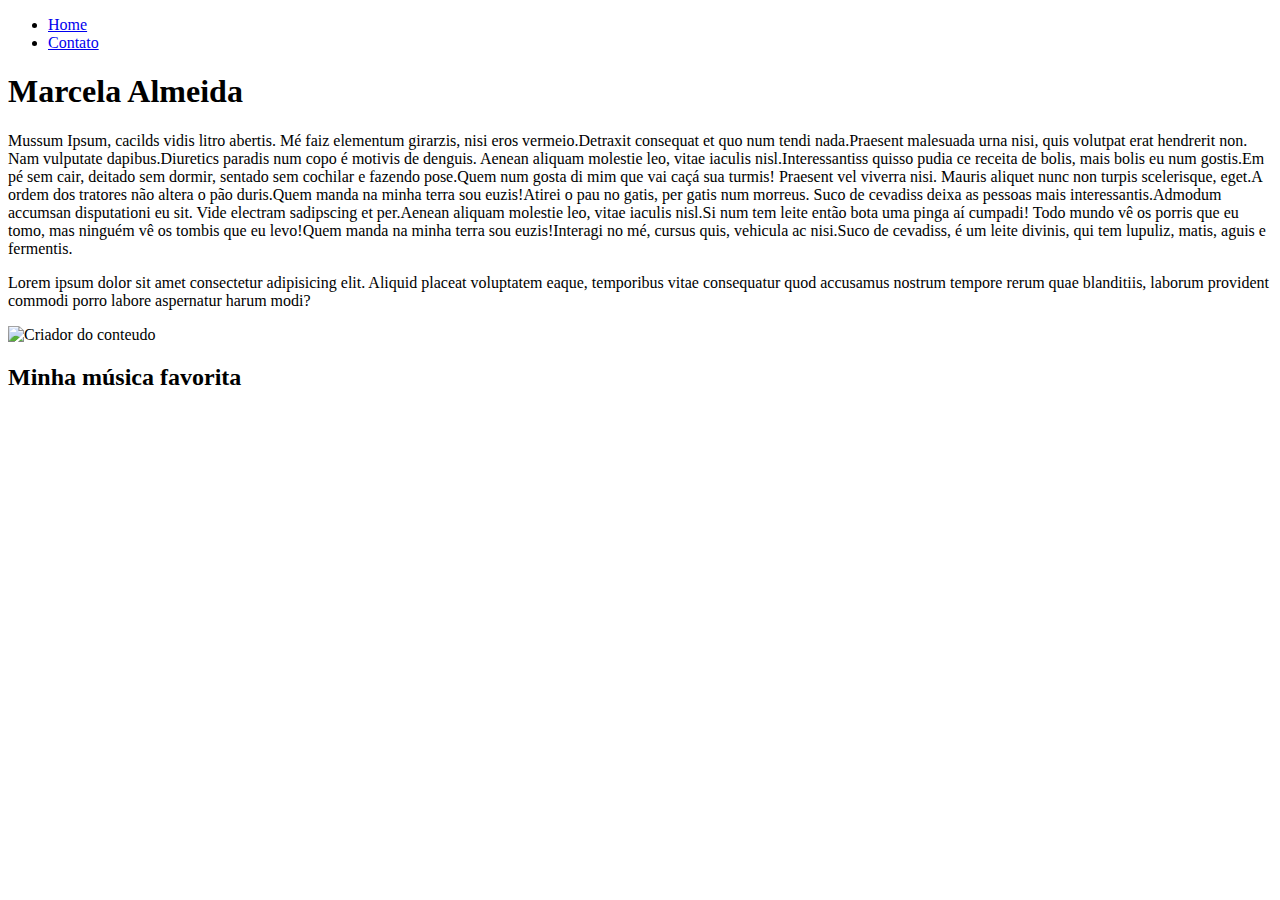
==== index.html @ 8a83ee62 "Aula 1 Fundamentos Web" ====
<!DOCTYPE html>
<html lang="pt-br">
<head>
    <meta charset="UTF-8">
    <meta http-equiv="X-UA-Compatible" content="IE=edge">
    <meta name="viewport" content="width=device-width, initial-scale=1.0">
    <title>Meu Perfil</title>
</head>
<body>
    <ul>
        <li><a href="index.html">Home</a></li>
        <li><a href="contato.html">Contato</a></li>
    </ul>
    <h1>Marcela Almeida</h1>
    <p>Mussum Ipsum, cacilds vidis litro abertis. Mé faiz elementum girarzis, nisi eros vermeio.Detraxit consequat et quo num tendi nada.Praesent malesuada urna nisi, quis volutpat erat hendrerit non. Nam vulputate dapibus.Diuretics paradis num copo é motivis de denguis.

        Aenean aliquam molestie leo, vitae iaculis nisl.Interessantiss quisso pudia ce receita de bolis, mais bolis eu num gostis.Em pé sem cair, deitado sem dormir, sentado sem cochilar e fazendo pose.Quem num gosta di mim que vai caçá sua turmis!
        
        Praesent vel viverra nisi. Mauris aliquet nunc non turpis scelerisque, eget.A ordem dos tratores não altera o pão duris.Quem manda na minha terra sou euzis!Atirei o pau no gatis, per gatis num morreus.
        
        Suco de cevadiss deixa as pessoas mais interessantis.Admodum accumsan disputationi eu sit. Vide electram sadipscing et per.Aenean aliquam molestie leo, vitae iaculis nisl.Si num tem leite então bota uma pinga aí cumpadi!
        
        Todo mundo vê os porris que eu tomo, mas ninguém vê os tombis que eu levo!Quem manda na minha terra sou euzis!Interagi no mé, cursus quis, vehicula ac nisi.Suco de cevadiss, é um leite divinis, qui tem lupuliz, matis, aguis e fermentis.</p>
    <p>Lorem ipsum dolor sit amet consectetur adipisicing elit. Aliquid placeat voluptatem eaque, temporibus vitae consequatur quod accusamus nostrum tempore rerum quae blanditiis, laborum provident commodi porro labore aspernatur harum modi?</p>

    <img src="assets/imagem/Foto.jpg" alt="Criador do conteudo">
    <h2>Minha música favorita</h2>
    <iframe width="560" height="315" src="https://www.youtube.com/embed/7EQX70weW8o" title="YouTube video player" frameborder="0" allow="accelerometer; autoplay; clipboard-write; encrypted-media; gyroscope; picture-in-picture" allowfullscreen></iframe>
</body>
</html>
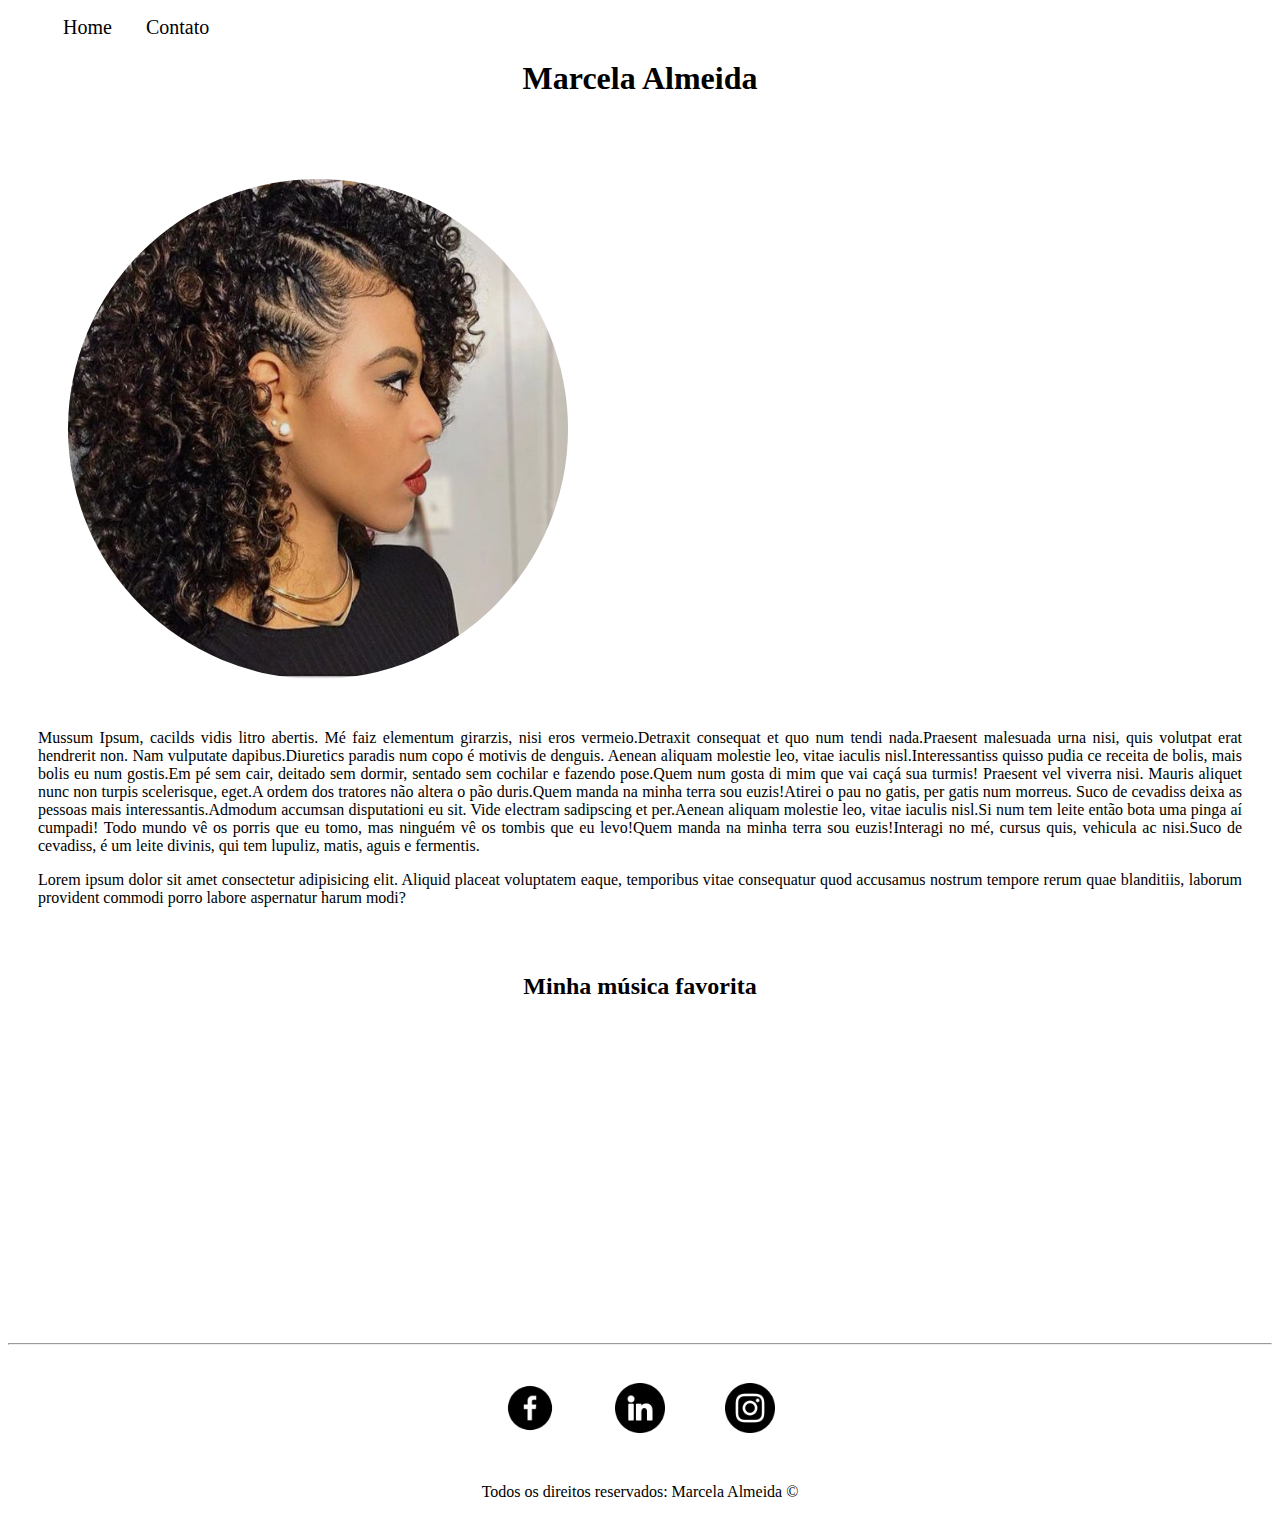
==== commit 63a84fe3: "Aula 2 CSS" ====
--- a/index.html
+++ b/index.html
@@ -1,30 +1,68 @@
 <!DOCTYPE html>
 <html lang="pt-br">
+
 <head>
     <meta charset="UTF-8">
     <meta http-equiv="X-UA-Compatible" content="IE=edge">
     <meta name="viewport" content="width=device-width, initial-scale=1.0">
     <title>Meu Perfil</title>
+    <link rel="stylesheet" href="assets/css/style.css">
 </head>
+
 <body>
-    <ul>
+    <ul id="menu">
         <li><a href="index.html">Home</a></li>
         <li><a href="contato.html">Contato</a></li>
     </ul>
-    <h1>Marcela Almeida</h1>
-    <p>Mussum Ipsum, cacilds vidis litro abertis. Mé faiz elementum girarzis, nisi eros vermeio.Detraxit consequat et quo num tendi nada.Praesent malesuada urna nisi, quis volutpat erat hendrerit non. Nam vulputate dapibus.Diuretics paradis num copo é motivis de denguis.
+    <h1 class="center">Marcela Almeida</h1>
+    <div class="container">
+        <div class="p-30">
+            <div>
+                <img class="br-50 wh p-30" src="assets/imagem/Foto.jpg" alt="Criador do conteudo">
+            </div>
 
-        Aenean aliquam molestie leo, vitae iaculis nisl.Interessantiss quisso pudia ce receita de bolis, mais bolis eu num gostis.Em pé sem cair, deitado sem dormir, sentado sem cochilar e fazendo pose.Quem num gosta di mim que vai caçá sua turmis!
-        
-        Praesent vel viverra nisi. Mauris aliquet nunc non turpis scelerisque, eget.A ordem dos tratores não altera o pão duris.Quem manda na minha terra sou euzis!Atirei o pau no gatis, per gatis num morreus.
-        
-        Suco de cevadiss deixa as pessoas mais interessantis.Admodum accumsan disputationi eu sit. Vide electram sadipscing et per.Aenean aliquam molestie leo, vitae iaculis nisl.Si num tem leite então bota uma pinga aí cumpadi!
-        
-        Todo mundo vê os porris que eu tomo, mas ninguém vê os tombis que eu levo!Quem manda na minha terra sou euzis!Interagi no mé, cursus quis, vehicula ac nisi.Suco de cevadiss, é um leite divinis, qui tem lupuliz, matis, aguis e fermentis.</p>
-    <p>Lorem ipsum dolor sit amet consectetur adipisicing elit. Aliquid placeat voluptatem eaque, temporibus vitae consequatur quod accusamus nostrum tempore rerum quae blanditiis, laborum provident commodi porro labore aspernatur harum modi?</p>
+            <p class="justfy">Mussum Ipsum, cacilds vidis litro abertis. Mé faiz elementum girarzis, nisi eros
+                vermeio.Detraxit consequat et quo num tendi nada.Praesent malesuada urna nisi, quis volutpat erat hendrerit
+                non. Nam vulputate dapibus.Diuretics paradis num copo é motivis de denguis.
+    
+                Aenean aliquam molestie leo, vitae iaculis nisl.Interessantiss quisso pudia ce receita de bolis, mais bolis
+                eu num gostis.Em pé sem cair, deitado sem dormir, sentado sem cochilar e fazendo pose.Quem num gosta di mim
+                que vai caçá sua turmis!
+    
+                Praesent vel viverra nisi. Mauris aliquet nunc non turpis scelerisque, eget.A ordem dos tratores não altera
+                o pão duris.Quem manda na minha terra sou euzis!Atirei o pau no gatis, per gatis num morreus.
+    
+                Suco de cevadiss deixa as pessoas mais interessantis.Admodum accumsan disputationi eu sit. Vide electram
+                sadipscing et per.Aenean aliquam molestie leo, vitae iaculis nisl.Si num tem leite então bota uma pinga aí
+                cumpadi!
+    
+                Todo mundo vê os porris que eu tomo, mas ninguém vê os tombis que eu levo!Quem manda na minha terra sou
+                euzis!Interagi no mé, cursus quis, vehicula ac nisi.Suco de cevadiss, é um leite divinis, qui tem lupuliz,
+                matis, aguis e fermentis.</p>
+            <p class="justfy">Lorem ipsum dolor sit amet consectetur adipisicing elit. Aliquid placeat voluptatem eaque,
+                temporibus vitae consequatur quod accusamus nostrum tempore rerum quae blanditiis, laborum provident commodi
+                porro labore aspernatur harum modi?</p>
+        </div>
+       
+    </div>
+    
+    <h2 class="center">Minha música favorita</h2>
+    <div class="container">
+        <iframe width="560" height="315" src="https://www.youtube.com/embed/7EQX70weW8o" title="YouTube video player"
+        frameborder="0" allow="accelerometer; autoplay; clipboard-write; encrypted-media; gyroscope; picture-in-picture"
+        allowfullscreen></iframe>
+    </div>
+    <hr>
+    <footer>
+        <div class="container md-50">
+            <a href="https://www.facebook.com/MarcelaAlmeidaMah/" target="_blank"><img class="tamanho_social p-30" src="assets/imagem/facebook.png" alt="Logo facebook"></a>
+            <a href="https://www.linkedin.com/in/marcela-almeida-094291175/" target="_blank"><img class="tamanho_social p-30" src="assets/imagem/linkedin.png" alt="Logo linkedin"></a>
+            <a href="https://www.instagram.com/asterion_mah/" target="_blank"><img class="tamanho_social p-30" src="assets/imagem/instagram.png" alt="Logo instagram"></a>
+            
+            
+        </div>
+       <p class="center"> Todos os direitos reservados: Marcela Almeida &copy;</p>
+    </footer>
+</body>
 
-    <img src="assets/imagem/Foto.jpg" alt="Criador do conteudo">
-    <h2>Minha música favorita</h2>
-    <iframe width="560" height="315" src="https://www.youtube.com/embed/7EQX70weW8o" title="YouTube video player" frameborder="0" allow="accelerometer; autoplay; clipboard-write; encrypted-media; gyroscope; picture-in-picture" allowfullscreen></iframe>
-</body>
 </html>--- a/assets/css/style.css
+++ b/assets/css/style.css
@@ -0,0 +1,56 @@
+/*Estilo da pagina index.html*/
+.center{
+    text-align: center;
+}
+
+.justfy{
+    text-align: justify;
+}
+#menu li{
+    display: inline;
+    padding: 15px;
+}
+
+#menu li a{
+    text-decoration: none;
+    color: black;
+    font-size: 20px;
+}
+
+#menu li a:hover{
+    color: grey;
+}
+
+.container{
+    display: flex;
+    flex-flow: row;
+    justify-content: center;
+    align-items: center;
+}
+.p-30{
+    padding: 30px;
+}
+.br-50{ 
+    border-radius: 50%;
+}
+.wh{
+    width: 500px;
+    height: 500px;
+}
+
+.tamanho_social{
+    width: 50px;
+    height: 50px;
+}
+
+.mb-50{
+    margin-bottom: 50px;
+}
+
+/*Estilo da pagina index.html*/
+
+/*Estilo da pagina contato.html*/
+.ml-50{
+    margin-left: 50px;
+}
+/*Estilo da pagina contato.html*/
